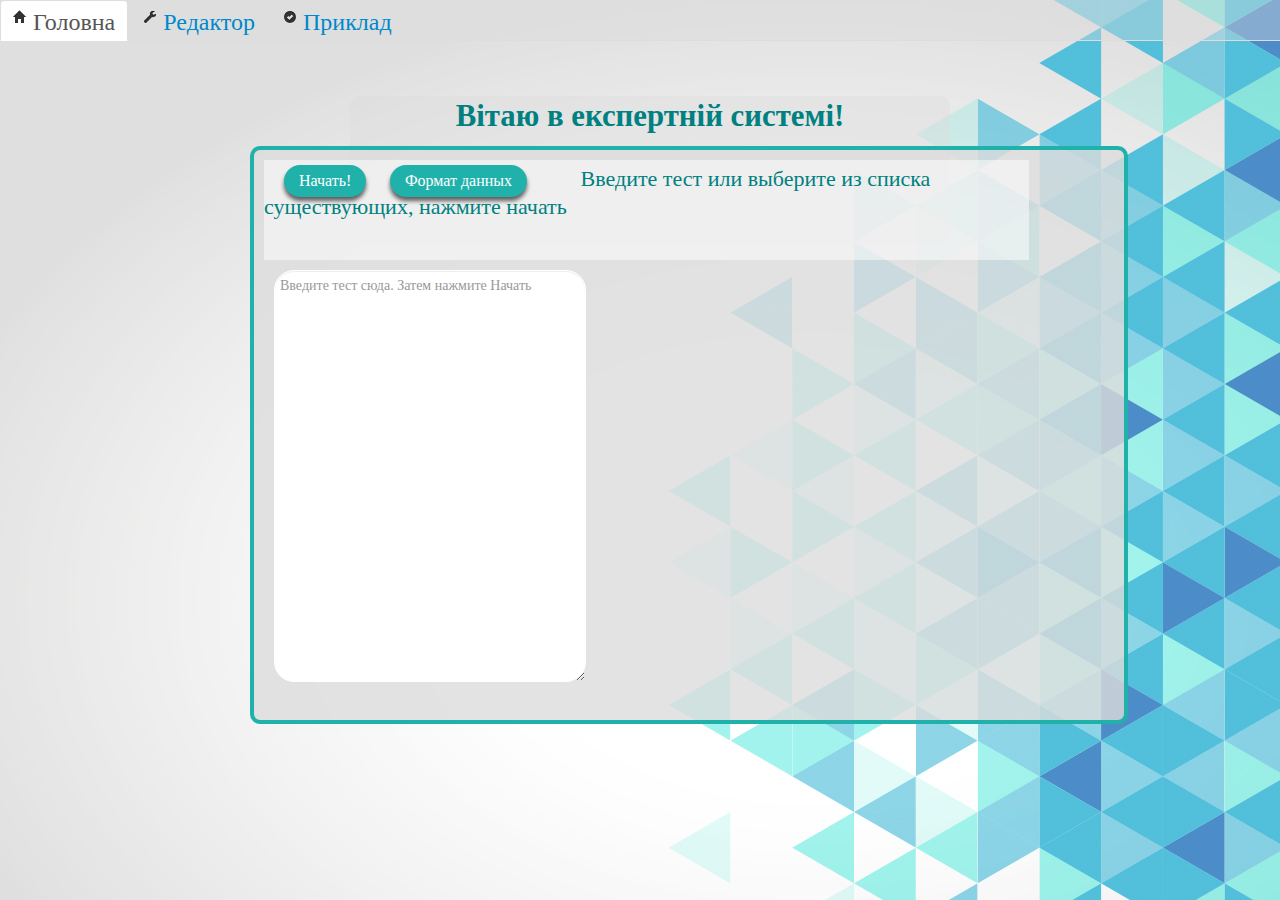
==== index.html @ 887e685f "Update index.html" ====
<!DOCTYPE html>
<html>
<head>
    <title>Експертна система</title>
   <meta http-equiv="Content-Type" content="text/html; charset=utf-8">
    <link type="text/css" rel=stylesheet href="css.css"/>
    <link href="css/bootstrap.min.css" rel="stylesheet">
    <script type="text/javascript" src="expert.js"></script>
    <script type="text/javascript" src="http://yandex.st/jquery/1.8.3/jquery.min.js"></script>

    <style>  body { background: url('85.jpg'); } </style>
       </head>
<body class="b-page">
            <div class="tabbable">
 <ul class="nav nav-tabs style">
  <li class="active"><a href="#tab1" data-toggle="tab"><i class="icon-home icon-black"></i> Головна</a></li>
  <li><a href="tab2.html" data-toggle="tab"><i class="icon-wrench icon-black"></i> Редактор</a></li>
   <li><a href="tab3.html" data-toggle="tab"><i class="icon-ok-sign icon-black"></i> Приклад</a></li>
 </ul>
 <div class="tab-content">
    <div class="tab-pane active " id="tab1">
        <div class="muted">
     <h1 id="h1" align="center">Вітаю в експертній системі!</h1></div></div></div>
    
     <div id="form">
    <div class="b-top-bar">

            <div id=start-test  class="border-radius b-button b-page-shadows b-button-clickable b-page-transition">
            Начать!
        </div>
        <div id=data-format  class="border-radius b-button b-page-shadows b-button-clickable b-page-transition">
            Формат данных
        </div>
        <span id="test-title" class="b-top-bar__title">Введите тест или выберите из списка существующих, нажмите начать</span>
    </div>
    <div class="b-page-main">
        <textarea id="test" class=" b-input__area b-page-transition border-radius left-side" placeholder="Введите тест сюда. Затем нажмите Начать"></textarea>
        <div class="b-page-test-switch left-side">

        </div>
    </div>
     <div class="b-page-test hide ">
         <div class="b-page-test-items left-side">
         </div>

         <div class="b-page-questions left-side">
             <div id="answers" class="b-page-questions__answers border-radius">

             </div>
             <div id=current-question class="b-page-questions__current border-radius">Текущий вопрос!</div>
             <input type="text" id=current-answer class="b-page-questions__answer" value="50" placeholder="Вероятность" title="Введите значение от 0 (нет) до 100 (да). Если вы не знаете  - введите 50" />
             <div id=complete-answer  class="b-button b-page-shadows border-radius b-page-transition b-button-clickable">
                 Ответить!
             </div>
         </div>
     </div>
     </div>
    </div>
    </body>
</html>
---- css.css ----
#im{
    
    margin-left:10px;   
    }
    .muted {
    color: #008080;
    background: rgba(220, 220, 220, 0.4);
    width: 600px; 
	height:150px;
	border-radius: 10px;
	margin-top: 35px;
	margin-left:350px;
}
    .style{

	color: #008080;
	font-family: Segoe Print; 
	font-size: 24px;
	background: rgba(220, 220, 220, 0.4);
}
    #h1 {
	font-family: Segoe Print; 
	font-size: 220%;
	 color: #008080;

}
    #h3 {
	font-family: Segoe Print; 
	font-size: 170%;
    color: #008080;
}

    #form{ 
    width: 850px; 
	height:550px;
    padding: 10px;
    background: rgba(220, 220, 220, 0.8);
	border: 4px solid #20B2AA; 
	border-radius: 10px;
	margin-left: 250px;
    margin-top: -100px;

}
#form3{ 
    width: 720px; 
	height:480px;
    padding: 10px;
    background: rgba(220, 220, 220, 0.4);
	border: 4px solid #20B2AA; 
	border-radius: 10px;
	margin-left: 350px;
    margin-top: 110px;
    text-align: justify-all;
	font-size: 21px;

}
   .btn{
    background: #20B2AA; 
    width: 40%;	
    color: white; 
    font-size: 12pt; 
	margin-left:5px;
	border-radius: 10px;
    margin-left: 70px;
    margin-top: 10px;
}
 
/*Оформлення тексту */
.b-page
{
    background-color: #e0e6e7;
    margin: 0;
    color: #008080;
	font-family: Segoe Print; ;

}
/*Оформлення назви у верхньому квадрату: Введіть тест або оберіть..; */
 .b-top-bar__title
 {
     color:#008080;
     font-size: 22px;
     margin-left: 50px;

 }
/*Оформлення верхнього квадрату: Введіть тест або оберіть..; */
.b-top-bar
{
    margin: 0;
    width: 90%;
    height: 100px;
    background: rgba(255, 255, 255, 0.5);

}
/*Оформлення поля для вставки тесту */
.b-input__area
{
    background: #fff;
    width: 300px;
    padding: 5px;
    font-family: Segoe Print; ;
    margin-left: 10px;
    height: 400px;
    border-color: #fff;
    color:#000;
}
/*Відстань поля тексту від заголовку */
.b-page-main
{
    margin-top:10px;
}
/*Оформлення вуглів полів */
.border-radius
{
       border-radius: 20px;
}
/*Оформлення кнопок */
.b-button
{
    color: white; ;
    background: #20B2AA; 
    height: 32px;
    line-height: 32px;

    font-size: 16px;
     margin-left:20px;
    margin-top:5px;

    padding: 0 15px;
    display: inline-block;
    border-radius: 5;
    text-decoration: none;
    text-align: center;
}

.b-page-transition
{
    -webkit-transition: background-color 0.2s;
    -moz-transition: background-color 0.2s;
    -o-transition: background-color 0.2s;
    transition: background-color 0.2s;
}
/*Оформлення тіней кнопок і тексту */
.b-page-shadows
{
    text-shadow: none;
    -moz-box-shadow: 0 4px 4px rgba(0, 0, 0, 0.2);
    -webkit-box-shadow: 0 4px 4px rgba(0, 0, 0, 0.6);
    box-shadow: 0 4px 4px rgba(0, 0, 0, 0.6);
}
/*Оформлення кольору кнопок при виборі */

.b-button-clickable:hover
{
    cursor: pointer;
    background-color: #008dfa;
}

.hide
{
    display: none;
}

.b-page-test
{
    color: #b7c0c6;
    margin-top: 10px;

}

.left-side
{
    float: left;
}
/*Оформлення положення збереженого тесту */
.b-page-test-items,.b-page-test-switch
{
    width:300px;
    margin-left: 10px;
    height: 100%;
    overflow-y: auto;
    overflow-x: hidden;
}
/*Оформлення форми для збереженого тесту */
.b-page-test-items__item,.b-page-test-switch__item
{
    margin-top: 4px;
    font:20px;
    background-color: #fff;
    color:#b7c0c6;
    height: 30px;
    padding-left: 20px;
    line-height: 30px;
    width: 260px;
}
/*Висота  для збереженого тесту */
.b-page-test-switch__item
{
    height: 40px;
    overflow: hidden;
    padding: 3px;
}

.b-page-test-switch__item:hover
{
    cursor: pointer;

}

.b-page-test-items__item-percent
{
    float: right;
    overflow: hidden;
    margin-right: 35px;
    font-size:17px;
    font-weight: 100;
    margin-left: 30px;
    width: 50px;
    overflow: hidden;
}

.b-page-questions
{
    margin-left:15px;
    width: 500px;
    height: 100%;

}

.b-page-questions__answers
{
    font-size: 20px;
    height: 250px;
    width: 480px;
    padding: 10px;
    background-color: #fff;
    overflow-y: auto;
}

.b-page-questions__answers-item
{
    margin-left: 7px;
    margin-top: 3px;
}

.b-page-questions__current
{
    width: 490px;
    height: 36px;
    margin-top: 10px;
    margin-bottom: 8px;
    padding: 4px;
    font-size: 16px;
    color: #99a2a8;

    background-color: #fff;
}

.b-page-questions__answer
{
    width: 100px;
    height: 20px;
    padding: 5px;
    font-size:15px;
    color:#0271c7;
}

.b-page-test-switch__selected
{
    background-color: #eee;
}

.b-page-test-items__item-title,.b-page-test-items__item
{
    overflow: hidden;
}

.b-page-input
{
    background-color: #fff;
    float: left;
    padding: 10px;

}

.b-input
{
    height: 25px;
    font-size: 15px;
}

.b-textarea
{
    height:200px;
    width: 500px;
    display: block;
}


.b-variable-form
{
    margin-left: 20px;
    background-color: #fff;
    padding: 15px;
}

.existing-variables-background-none
{
    background-color: transparent;
}

.b-textarea-margin
{
    margin-top:15px;

}

.b-page-input-hide
{
    display: none;
}

.b-checkbox
{
    vertical-align: bottom;
}

.b-page-test-switch__item_small
{
    height: 30px;
}

.b-input_long
{
    width: 440px;
}

.right-side
{
    float: right;
}

.b-variable-form__line-height
{
    line-height: 31px;
    margin-top:10px;
}

.b-variable-form_long
{
    width: 580px;
}

.b-page-questions__answer_long
{
    width:300px;
}
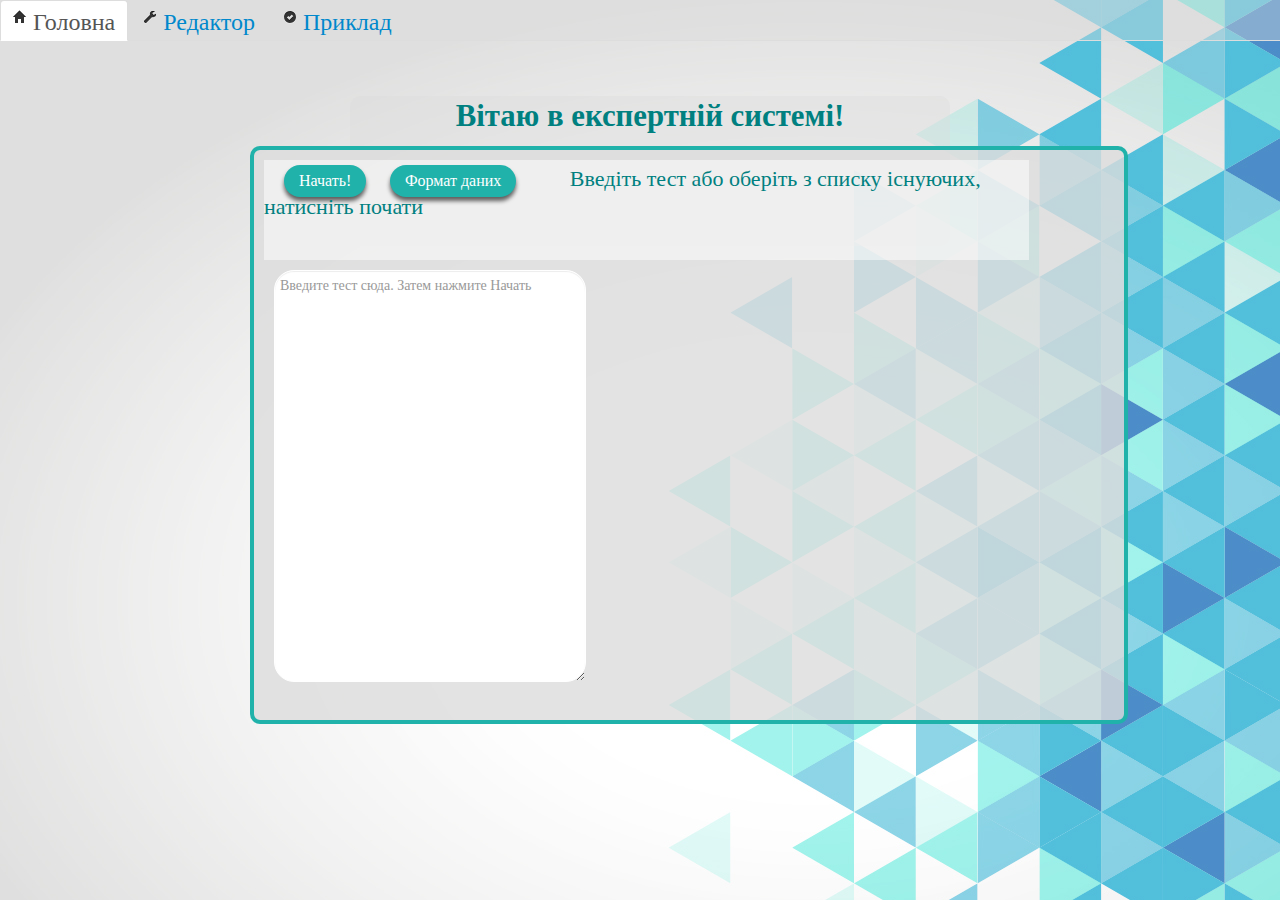
==== commit b0f367ae: "Update index.html" ====
--- a/index.html
+++ b/index.html
@@ -29,9 +29,9 @@
             Начать!
         </div>
         <div id=data-format  class="border-radius b-button b-page-shadows b-button-clickable b-page-transition">
-            Формат данных
+            Формат даних
         </div>
-        <span id="test-title" class="b-top-bar__title">Введите тест или выберите из списка существующих, нажмите начать</span>
+        <span id="test-title" class="b-top-bar__title">Введіть тест або оберіть з списку існуючих, натисніть почати</span>
     </div>
     <div class="b-page-main">
         <textarea id="test" class=" b-input__area b-page-transition border-radius left-side" placeholder="Введите тест сюда. Затем нажмите Начать"></textarea>
@@ -47,10 +47,10 @@
              <div id="answers" class="b-page-questions__answers border-radius">
 
              </div>
-             <div id=current-question class="b-page-questions__current border-radius">Текущий вопрос!</div>
-             <input type="text" id=current-answer class="b-page-questions__answer" value="50" placeholder="Вероятность" title="Введите значение от 0 (нет) до 100 (да). Если вы не знаете  - введите 50" />
+             <div id=current-question class="b-page-questions__current border-radius">Поточне питання!</div>
+             <input type="text" id=current-answer class="b-page-questions__answer" value="50" placeholder="Ймовірність" title="Введіть значення від 0 (ні) до 1 (так). Якщо ви не знаєте - введіть 0.5"/>
              <div id=complete-answer  class="b-button b-page-shadows border-radius b-page-transition b-button-clickable">
-                 Ответить!
+                 Відповісти!
              </div>
          </div>
      </div>
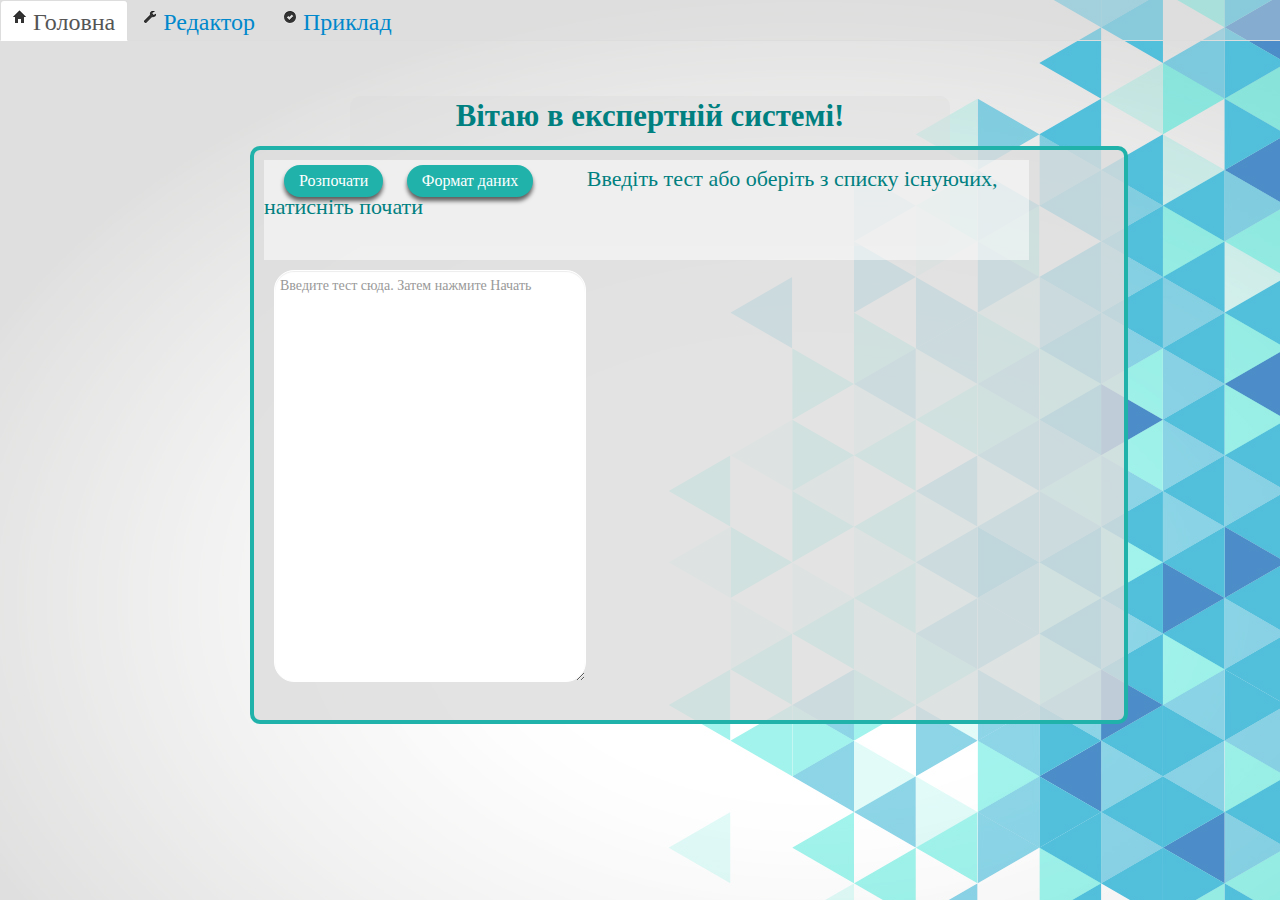
==== commit 2d8ab691: "Update index.html" ====
--- a/index.html
+++ b/index.html
@@ -26,7 +26,7 @@
     <div class="b-top-bar">
 
             <div id=start-test  class="border-radius b-button b-page-shadows b-button-clickable b-page-transition">
-            Начать!
+            Розпочати
         </div>
         <div id=data-format  class="border-radius b-button b-page-shadows b-button-clickable b-page-transition">
             Формат даних
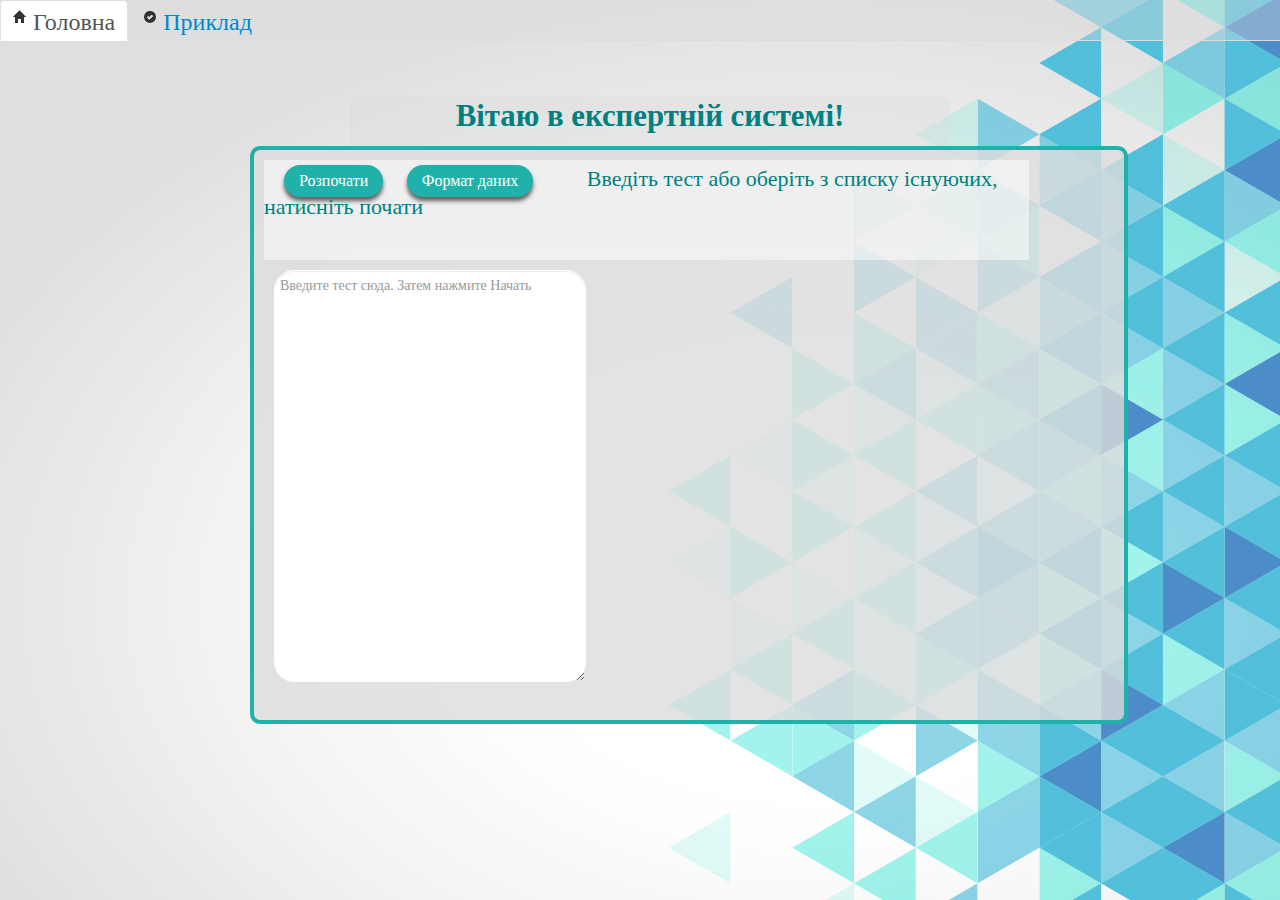
==== commit c64c5e19: "Update index.html" ====
--- a/index.html
+++ b/index.html
@@ -14,7 +14,7 @@
             <div class="tabbable">
  <ul class="nav nav-tabs style">
   <li class="active"><a href="#tab1" data-toggle="tab"><i class="icon-home icon-black"></i> Головна</a></li>
-  <li><a href="tab2.html" data-toggle="tab"><i class="icon-wrench icon-black"></i> Редактор</a></li>
+
    <li><a href="tab3.html" data-toggle="tab"><i class="icon-ok-sign icon-black"></i> Приклад</a></li>
  </ul>
  <div class="tab-content">
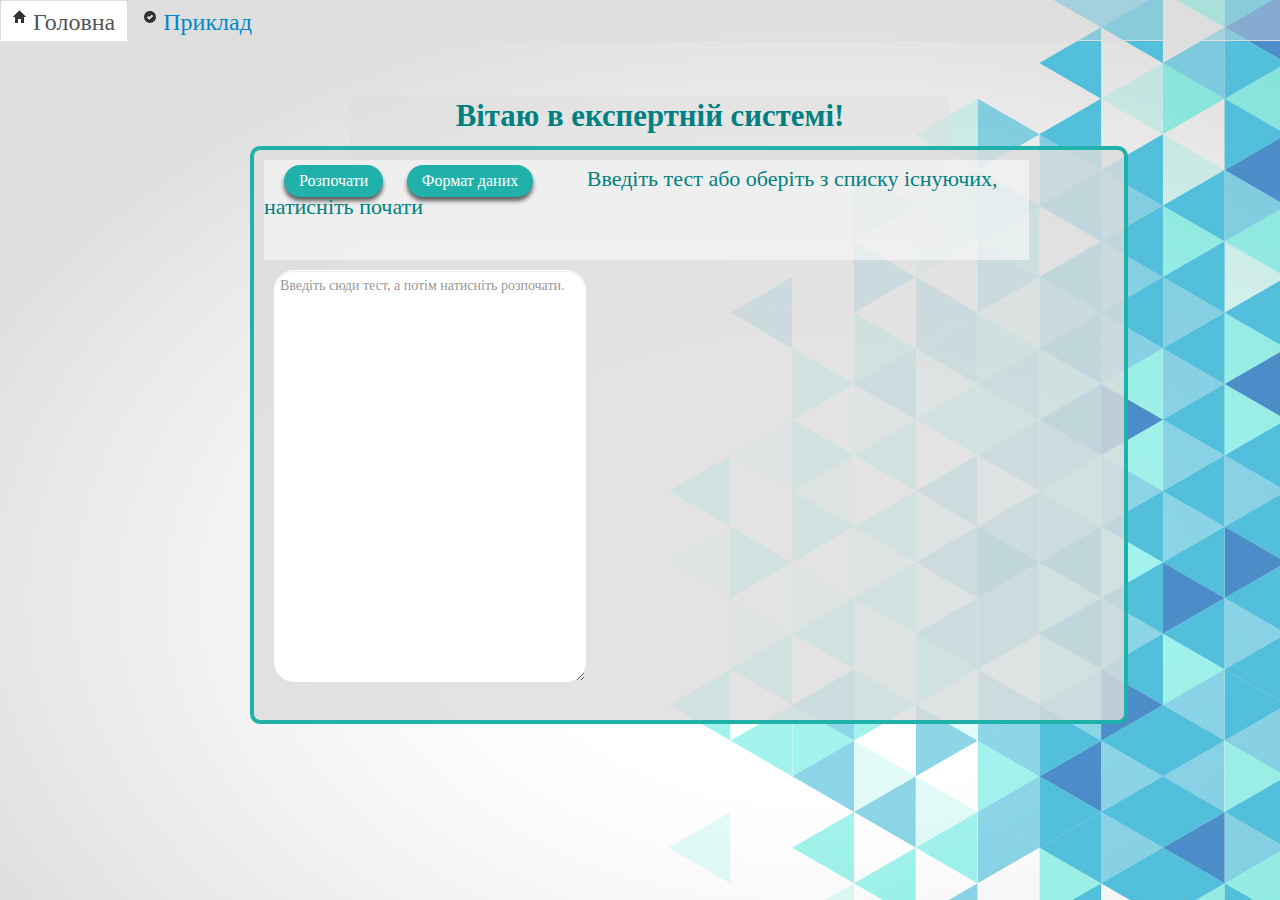
==== commit 4f6c8a1a: "Update index.html" ====
--- a/index.html
+++ b/index.html
@@ -34,7 +34,7 @@
         <span id="test-title" class="b-top-bar__title">Введіть тест або оберіть з списку існуючих, натисніть почати</span>
     </div>
     <div class="b-page-main">
-        <textarea id="test" class=" b-input__area b-page-transition border-radius left-side" placeholder="Введите тест сюда. Затем нажмите Начать"></textarea>
+        <textarea id="test" class=" b-input__area b-page-transition border-radius left-side" placeholder="Введіть сюди тест, а потім натисніть розпочати."></textarea>
         <div class="b-page-test-switch left-side">
 
         </div>
@@ -48,6 +48,7 @@
 
              </div>
              <div id=current-question class="b-page-questions__current border-radius">Поточне питання!</div>
+             <label class="control-label" for="current-answer"><p><font color="DarkCyan">Введіть сюди відповідь</font></label>
              <input type="text" id=current-answer class="b-page-questions__answer" value="50" placeholder="Ймовірність" title="Введіть значення від 0 (ні) до 1 (так). Якщо ви не знаєте - введіть 0.5"/>
              <div id=complete-answer  class="b-button b-page-shadows border-radius b-page-transition b-button-clickable">
                  Відповісти!
--- a/css.css
+++ b/css.css
@@ -42,15 +42,17 @@
 
 }
 #form3{ 
-    width: 720px; 
+    width: 760px; 
 	height:480px;
     padding: 10px;
-    background: rgba(220, 220, 220, 0.4);
+    background: rgba(255, 255, 255, 0.7);
 	border: 4px solid #20B2AA; 
+    color:#008080;
+    font-family: Segoe Print; 
 	border-radius: 10px;
 	margin-left: 350px;
-    margin-top: 110px;
-    text-align: justify-all;
+    margin-top: 70px;
+    text-align: center;
 	font-size: 21px;
 
 }
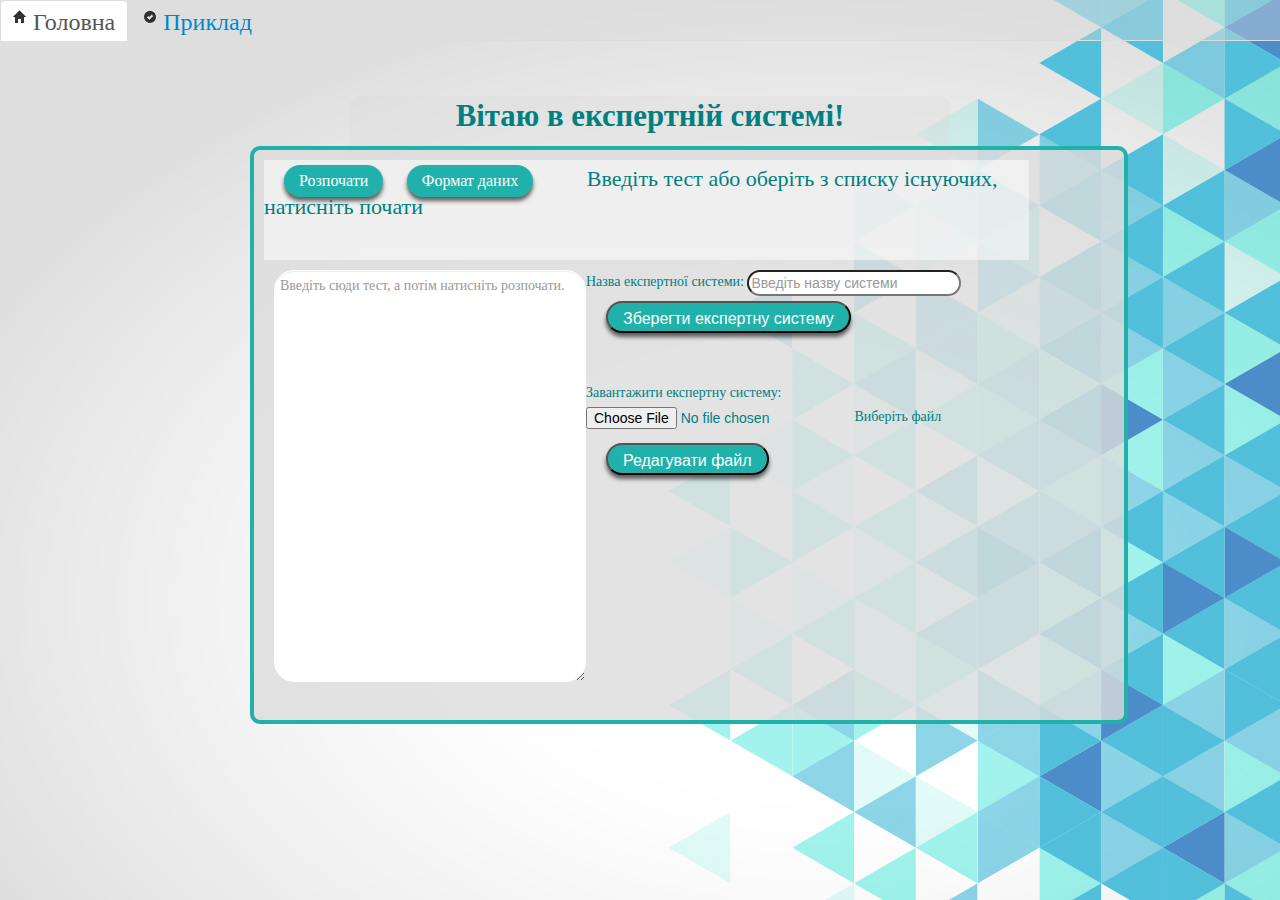
==== commit 70fae986: "Update index.html" ====
--- a/index.html
+++ b/index.html
@@ -35,6 +35,58 @@
     </div>
     <div class="b-page-main">
         <textarea id="test" class=" b-input__area b-page-transition border-radius left-side" placeholder="Введіть сюди тест, а потім натисніть розпочати."></textarea>
+        Назва експертної системи:
+        <input id="inputFileNameToSaveAs" class="border-radius" placeholder="Введіть назву системи">
+         <p><button id='n' onclick="saveTextAsFile()" class="b-button b-page-shadows border-radius b-page-transition b-button-clickable">Зберегти експертну систему</button></p>
+         <br><br>
+        <td> Завантажити експертну систему:</td><br>
+<div class="file-upload">
+     <label title="Натисніть <Редагувати> щоб відкрити файл">
+        <input name="file" type="file" id="fileToLoad" >
+        <span>Виберіть файл</span>
+     </label></div>
+
+        <button id="nm" title="Редагувати обраний файл" class="b-button b-page-shadows border-radius b-page-transition b-button-clickable" onclick="loadFileAsText()">Редагувати файл</button>
+
+               <script type="text/javascript">
+ 
+function saveTextAsFile()
+{
+    var textToSave = document.getElementById("test").value;
+    var textToSaveAsBlob = new Blob([textToSave], {type:"text/plain"});
+    var textToSaveAsURL = window.URL.createObjectURL(textToSaveAsBlob);
+    var fileNameToSaveAs = document.getElementById("inputFileNameToSaveAs").value;
+ 
+    var downloadLink = document.createElement("a");
+    downloadLink.download = fileNameToSaveAs;
+    downloadLink.innerHTML = "Download File";
+    downloadLink.href = textToSaveAsURL;
+    downloadLink.onclick = destroyClickedElement;
+    downloadLink.style.display = "none";
+    document.body.appendChild(downloadLink);
+ 
+    downloadLink.click();
+}
+ 
+function destroyClickedElement(event)
+{
+    document.body.removeChild(event.target);
+}
+ 
+function loadFileAsText()
+{
+    var fileToLoad = document.getElementById("fileToLoad").files[0];
+ 
+    var fileReader = new FileReader();
+    fileReader.onload = function(fileLoadedEvent) 
+    {
+        var textFromFileLoaded = fileLoadedEvent.target.result;
+        document.getElementById("test").value = textFromFileLoaded;
+    };
+    fileReader.readAsText(fileToLoad, "UTF-8");
+}
+ 
+</script>
         <div class="b-page-test-switch left-side">
 
         </div>
